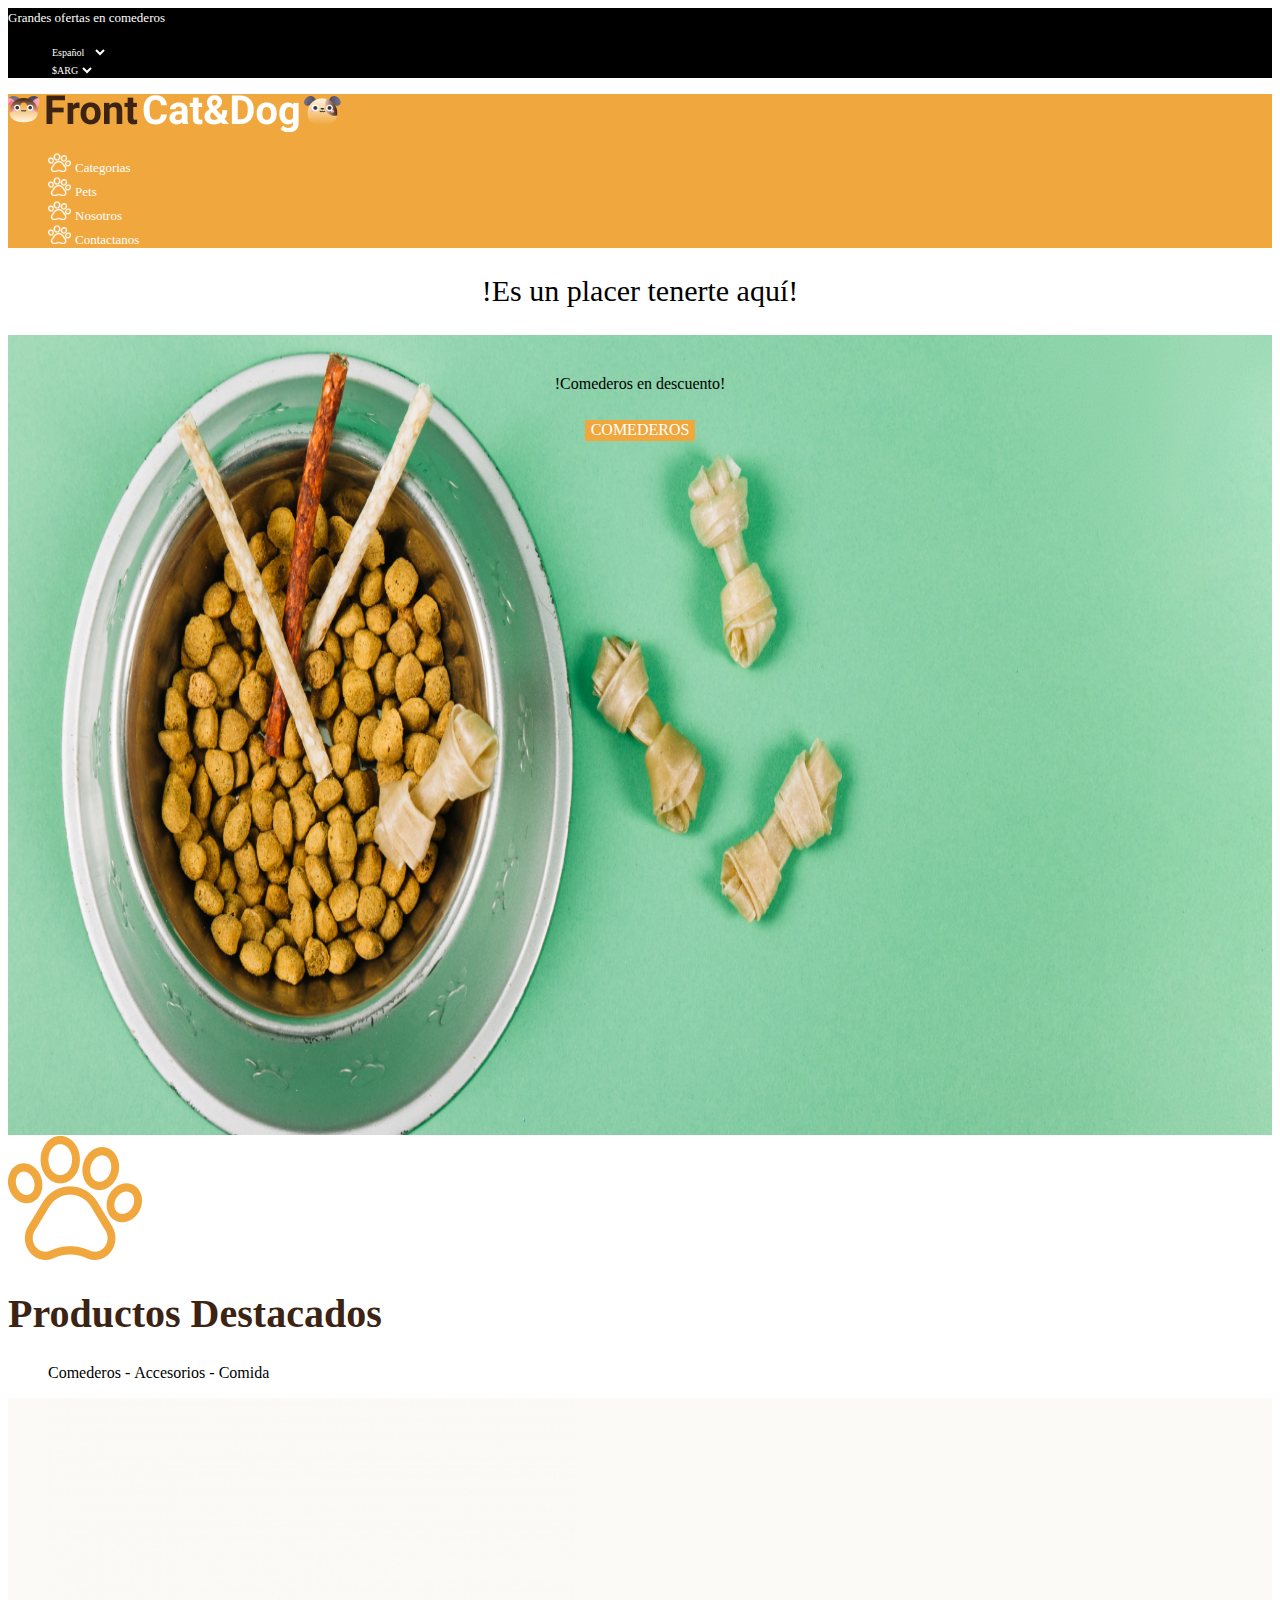
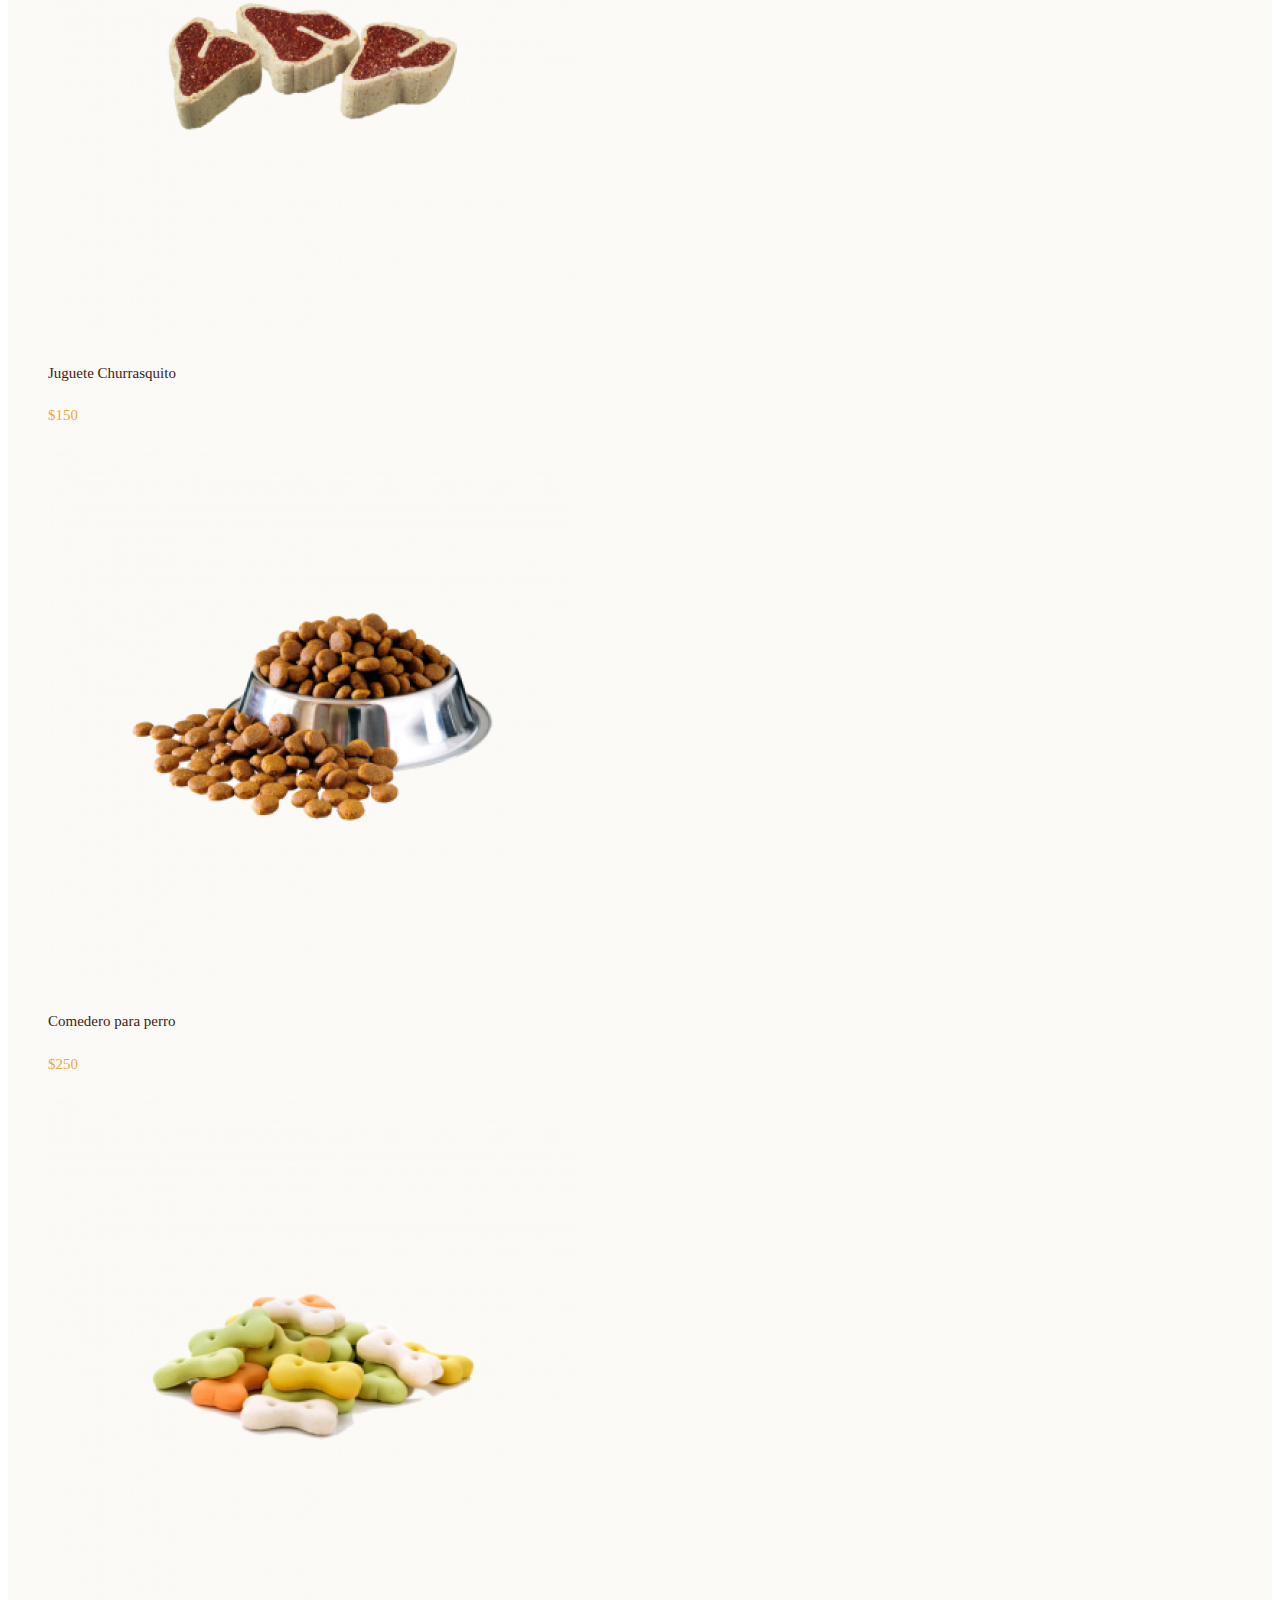
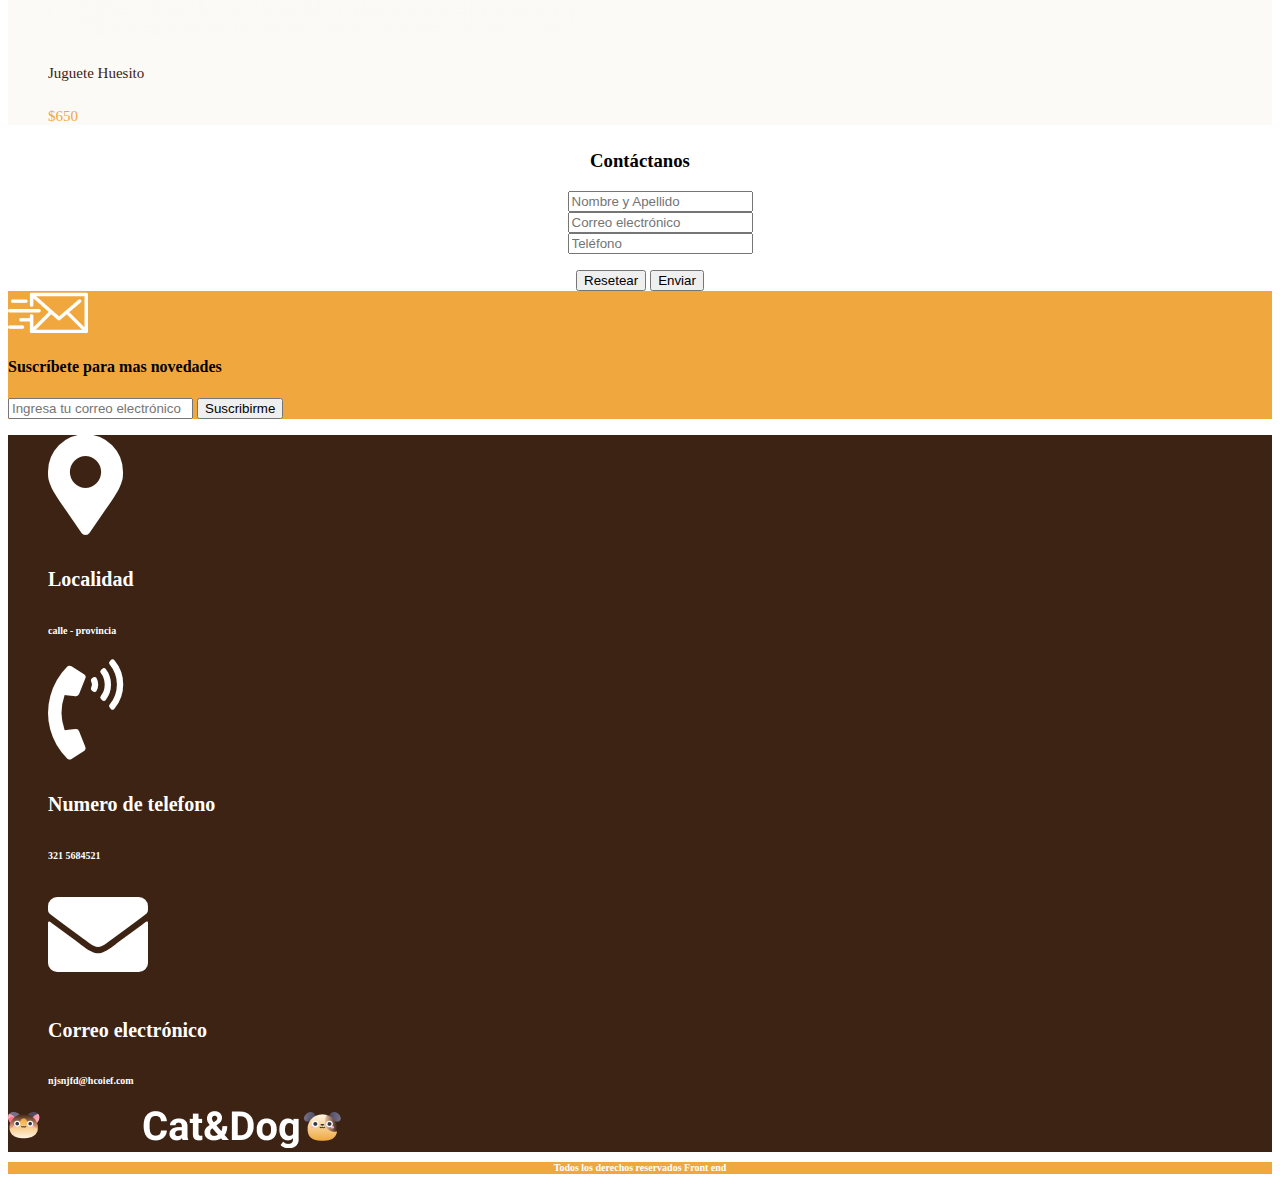
==== PetShop/Index.html @ 75db1cc7 "Consigna PetShop" ====
<!DOCTYPE html>
<html lang="en">
<head>
    <meta charset="UTF-8">
    <meta http-equiv="X-UA-Compatible" content="IE=edge">
    <meta name="viewport" content="width=device-width, initial-scale=1.0">
    <style>
        @import url('https://fonts.googleapis.com/css2?family=Handlee&family=Overlock&display=swap');
    </style>
    <link rel="preconnect" href="https://fonts.gstatic.com" crossorigin>
    <link rel="stylesheet" href="https://use.fontawesome.com/releases/v5.15.2/css/all.css">
    <link rel="stylesheet" href="css/styles.css">
    <title>PetShop</title>
</head>
<body>
    <header>
        <section class="bordesuperior">
        <div>
            <a href="Grandes ofertas en comederos">Grandes ofertas en comederos</a>
        </div>
         <ul>
             <li>
                 <select class="boton1">
                     <option>Español</option>
                     <option>English</option>
                     <option>Portugues</option>
                 </select>
             </li>
             <li>
                 <select class="boton1">
                     <option>$ARG</option>
                     <option>$COP</option>
                 </select>
             </li>
         </ul>
        </section>
    <nav class="banner">
        <img src="IMG/Logo.png" alt="Imagen Logo">
        <ul type= none>
            <li>
                <img class="listadonav" src="IMG/imagen10.png" alt="Imagen 10">
                <a href="Categorias">Categorias</a>
            </li>
            <li>
                <img class="listadonav" src="IMG/imagen10.png" alt="Imagen 10">
                <a href="Pets">Pets</a>
            </li>
            <li>
                <img class="listadonav" src="IMG/imagen10.png" alt="Imagen 10">
                <a href="Nosotros">Nosotros</a>
            </li>
            <li>
                <img class="listadonav" src="IMG/imagen10.png" alt="Imagen 10">
                <a href="Contactanos">Contactanos</a>
            </li>
        </ul>
    </nav>
</header>
<section>
    <h2 class="titulobanner">!Es un placer tenerte aquí!</h2>
</section>
<section class="imagenprincipal">
        <h5 class="textobanner">!Comederos en descuento!</h5>
        <div align= center>
            <button class="boton2" name="Comederos" type="button" >
                Comederos
            </button>
        </div>
</section>
<main>
    <img src="IMG/imagen 2.png" alt="">
    <h1 class="titulomain">Productos Destacados</h1>
    <div>
    <ul class="listamain" type=none>
        <li class="listamain">
            Comederos
         </li>
        <li class="listamain">-</li>
        <li class="listamain">
            Accesorios
        </li>
        <li class="listamain">-</li>
        <li class="listamain">
            Comida
        </li>
    </ul>
    </div>
    <section>
    <ul class="cards" type=none>
       <li>
           <img src="IMG/imagen3.png" alt="Churrasquitos">
           <h5 class="articulo">Juguete Churrasquito</h5>
           <h5 class="precio">$150</h5>
       </li>
        <li>
            <img src="IMG/imagen4.png" alt="Comedero para perro">
            <h5 class="articulo">Comedero para perro</h5>
            <h5 class="precio">$250</h5>
        </li>
        <li>
            <img src="IMG/imagen5.png" alt="Juguete Huesito">
            <h5 class="articulo">Juguete Huesito</h5>
            <h5 class="precio">$650</h5>
        </li>      
    </ul>
</section>
</main>
<section align= "center">
    <h3>Contáctanos</h3>
    <ul type= none>
        <li>
            <input type="text" placeholder="Nombre y Apellido">
          </li>
          <li>
            <input type="email" placeholder="Correo electrónico">
          </li>
          <li>
            <input type="tel" placeholder="Teléfono">
          </li>
    </ul>
    <button name="Resetear" type="button" >
        Resetear
    </button>
    <button name="Enviar" type="button" >
        Enviar
    </button>
</section>

<section>
    <header class="suscribete">
    <img src="IMG/imagen6.png" alt="imagen6">
    <h4>Suscríbete para mas novedades</h4>
    <input type="email" placeholder="Ingresa tu correo electrónico">
    <button name="Suscribirme" type="button" >Suscribirme</button>
    </header>
    <nav class="datospetshop">
    <ul type=none>
        <li>
            <i class="fas fa-map-marker-alt"></i>
            <h5 class="titulocontacto">Localidad</h5>
            <h6 class="detallecontacto">calle - provincia</h5>
        </li>
         <li>
            <i class="fas fa-phone-volume"></i>
             <h5 class="titulocontacto">Numero de telefono</h5>
             <h6 class="detallecontacto">321 5684521</h5>
         </li>
         <li>
            <i class="fas fa-envelope"></i>
             <h5 class="titulocontacto">Correo electrónico</h5>
             <h6 class="detallecontacto">njsnjfd@hcoief.com</h5>
         </li>      
     </ul>
     <div>  <img src="IMG/Logo.png" alt="Logo"> </div>
    </nav>     
</section>
<footer>Todos los derechos reservados Front end</footer>
</body>
</html>
---- PetShop/css/styles.css ----
.bordesuperior{
    background-color: black;
}

.banner{
    background-color: #F0A83E;
}

.boton1{
    background-color: black;
    color: white;
    border: none;
    font-family: 'Roboto';
    font-size: 10px;
    font-style: normal;
    font-weight: 400;
    line-height: 11.72px;
}
.listadonav{
    height: 20px;
}
.menu{
    background-color: #F0A83E;
    font-family: 'Roboto';
    font-size: 13px;
    font-style: normal;
    font-weight: 400;
    line-height: 15.23px;
    text-decoration: none;
}
a{
    font-family: Roboto;
    font-size: 13px;
    font-style: normal;
    font-weight: 400;
    line-height: 15.23px;
    text-decoration: none;
    color: white;
}
.imagenprincipal{
    background-image: url(../IMG/imagen\ 1.png);
    height: 800px;
    width: 100%;
    background-size: 100% 100%;
}
.titulobanner{
    font-family: 'Roboto';
    font-size: 30px;
    font-weight: 400;
    font-style: normal;
    line-height: 35.16px;
    text-align: center;
}
.titulomain{
    font-family: 'Roboto';
    font-size: 40px;
    font-weight: 700;
    font-style: normal;
    line-height: 46.1688px;
    color: #3C2313;
}
.textobanner{
    font-family: 'Roboto';
    font-size: 16px;
    font-weight: 400;
    font-style: normal;
    line-height: 18.75px;
    text-align: center;
    padding-top: 40px;
}
.boton2{
    background-color: #F0A83E;
    color: white;
    border: none;
    font-family: 'Roboto';
    font-size: 16px;
    font-style: normal;
    font-weight: 400;
    text-transform: uppercase;
    line-height: 18.75px;
    text-align: center;
}
.listamain{
    display: inline;
}
.cards{
    background-color: #FBFAF6;
}
.articulo{
    font-family: 'Roboto';
    color: #3C2313;
    font-size: 15px;
    font-style: normal;
    font-weight: 500;
    line-height: 17.58px;
}
.precio{
    font-family: 'Roboto';
    color: #F0A83E;
    font-size: 15px;
    font-style: normal;
    font-weight: 500;
    line-height: 17.58px;
}
.datospetshop{
    background-color: #3C2313;
}

i{
    color: white;
    font-size: 100px;
}
.titulocontacto{
    font-family: 'Roboto';
    color: white;
    font-size: 20px;
    font-style: normal;
    font-weight: 700;
    line-height: 23.44px;
}
.detallecontacto{
    font-family: 'Roboto';
    color: white;
    font-size: 10px;
    font-style: normal;
    font-weight: 700;
    line-height: 11.72px;
}
footer{
    background-color: #F0A83E;
    color: white;
    text-align: center;
    font-family: 'Roboto';
    font-size: 10px;
    font-style: normal;
    font-weight: 700;
    line-height: 11.72px;
    margin-top: 10px;
}
.suscribete{
    background-color: #F0A83E;
}
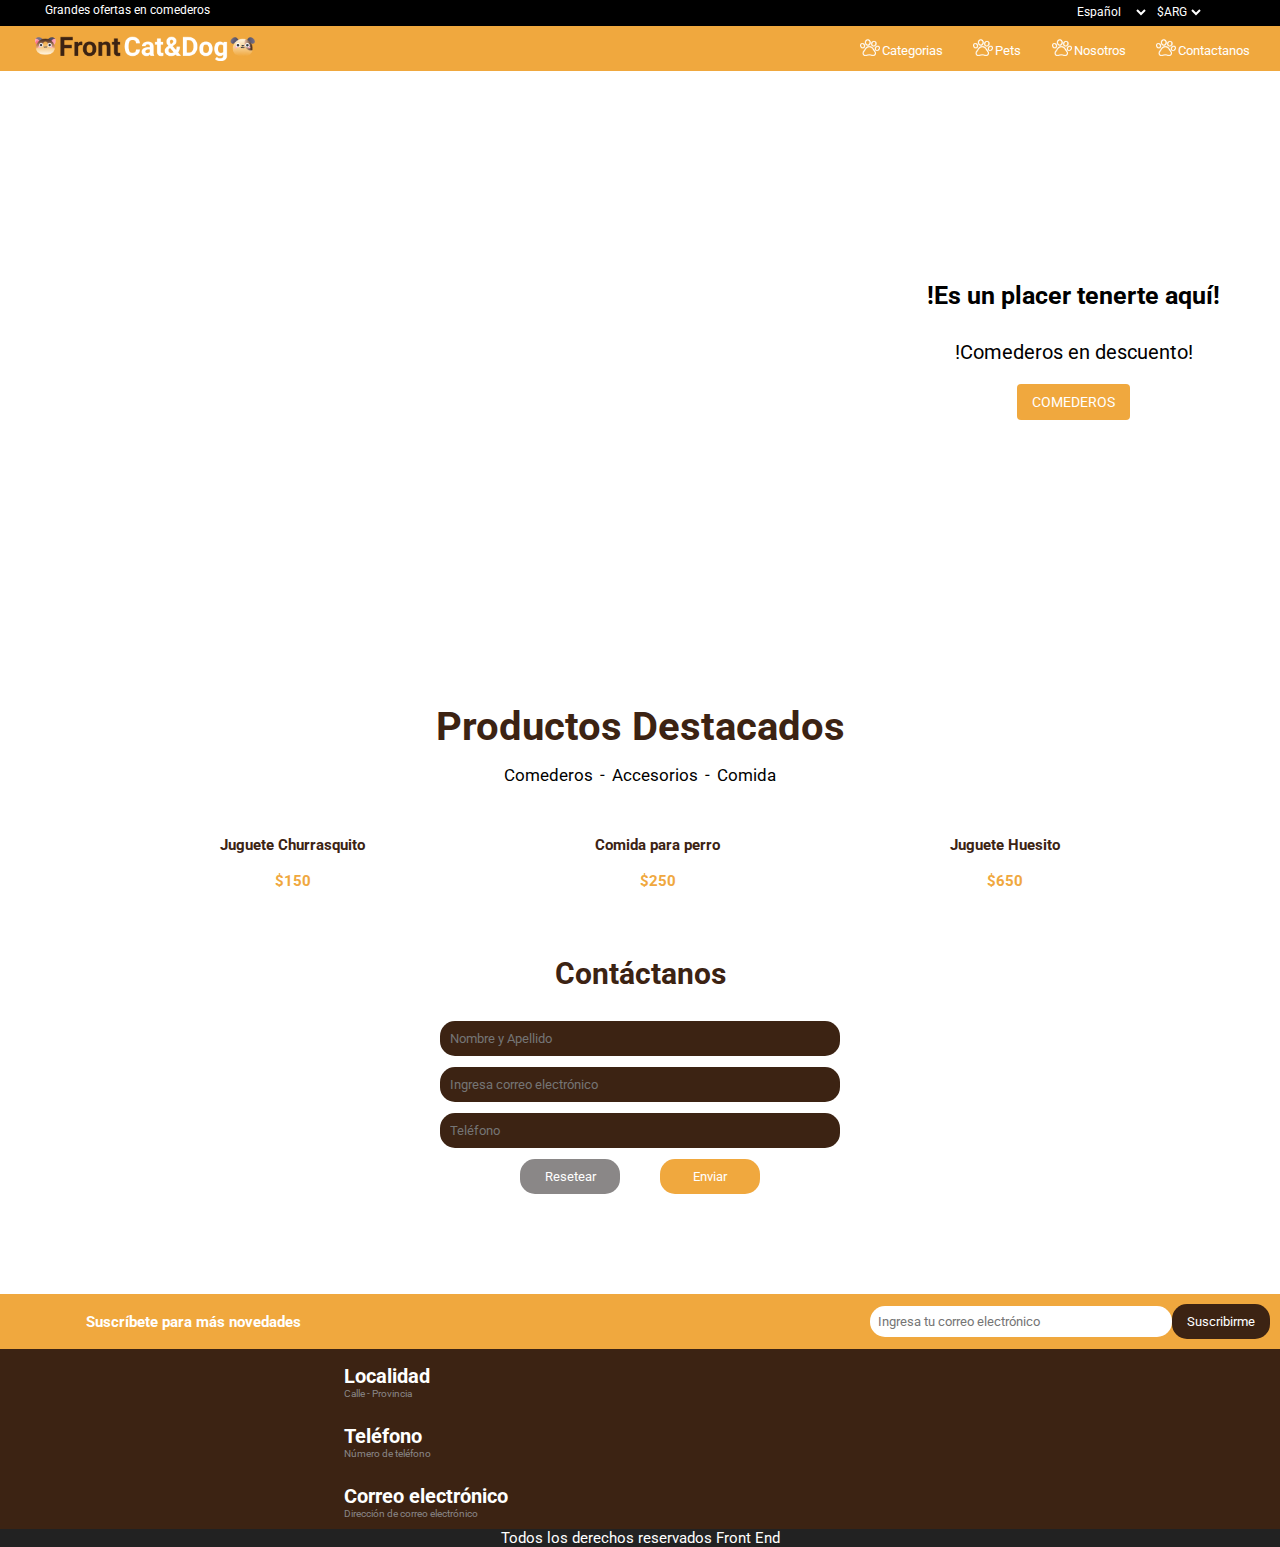
==== commit 66f1092d: "Se completa PetShop responsive" ====
--- a/PetShop/Index.html
+++ b/PetShop/Index.html
@@ -4,156 +4,160 @@
     <meta charset="UTF-8">
     <meta http-equiv="X-UA-Compatible" content="IE=edge">
     <meta name="viewport" content="width=device-width, initial-scale=1.0">
-    <style>
-        @import url('https://fonts.googleapis.com/css2?family=Handlee&family=Overlock&display=swap');
-    </style>
-    <link rel="preconnect" href="https://fonts.gstatic.com" crossorigin>
+    <title>PetShop2</title>
     <link rel="stylesheet" href="https://use.fontawesome.com/releases/v5.15.2/css/all.css">
-    <link rel="stylesheet" href="css/styles.css">
-    <title>PetShop</title>
+    <link href="https://fonts.googleapis.com/css2?family=Handlee&family=Overlock&family=Roboto:wght@100;300;700&display=swap" rel="stylesheet">
+    <link rel="stylesheet" href="css/style.css">
 </head>
 <body>
     <header>
-        <section class="bordesuperior">
+        <section class="contenedorofertas">
         <div>
             <a href="Grandes ofertas en comederos">Grandes ofertas en comederos</a>
         </div>
-         <ul>
-             <li>
-                 <select class="boton1">
+        <div>
+                 <select name="idioma" id="idioma">
                      <option>Español</option>
                      <option>English</option>
                      <option>Portugues</option>
                  </select>
-             </li>
-             <li>
-                 <select class="boton1">
+                 <select name="moneda" id="moneda">
                      <option>$ARG</option>
                      <option>$COP</option>
                  </select>
-             </li>
-         </ul>
+        </div> 
         </section>
-    <nav class="banner">
-        <img src="IMG/Logo.png" alt="Imagen Logo">
-        <ul type= none>
-            <li>
-                <img class="listadonav" src="IMG/imagen10.png" alt="Imagen 10">
-                <a href="Categorias">Categorias</a>
-            </li>
-            <li>
-                <img class="listadonav" src="IMG/imagen10.png" alt="Imagen 10">
-                <a href="Pets">Pets</a>
-            </li>
-            <li>
-                <img class="listadonav" src="IMG/imagen10.png" alt="Imagen 10">
-                <a href="Nosotros">Nosotros</a>
-            </li>
-            <li>
-                <img class="listadonav" src="IMG/imagen10.png" alt="Imagen 10">
-                <a href="Contactanos">Contactanos</a>
-            </li>
-        </ul>
-    </nav>
+        <section class="contenedormenu">
+            <img class="logo1" src="IMG/Logo.png" alt="Imagen Logo">
+            <nav>
+            <ul class="contenedoropcionesnav" type= none>
+                <li>
+                    <img class="huellita" src="IMG/imagen10.png" alt="Imagen 10">
+                    <a href="Categorias">Categorias</a>
+                </li>
+                <li>
+                    <img class="huellita" src="IMG/imagen10.png" alt="Imagen 10">
+                    <a href="Pets">Pets</a>
+                </li>
+                <li>
+                    <img class="huellita" src="IMG/imagen10.png" alt="Imagen 10">
+                    <a href="Nosotros">Nosotros</a>
+                </li>
+                <li>
+                    <img class="huellita" src="IMG/imagen10.png" alt="Imagen 10">
+                    <a href="Contactanos">Contactanos</a>
+                </li>
+            </ul>
+            </nav>
+            <div class="hamburguesa">
+                <i class="fas fa-bars"></i>
+            </div>
+        </section>
 </header>
-<section>
-    <h2 class="titulobanner">!Es un placer tenerte aquí!</h2>
-</section>
-<section class="imagenprincipal">
-        <h5 class="textobanner">!Comederos en descuento!</h5>
-        <div align= center>
+<section class="contenedorcomedero">
+    <div class="contenedortexto">
+        <div>
+            <p class="titulocomedero1">!Es un placer tenerte aquí!</p>
+        </div>
+        <div>
+            <p class="titulocomedero2">!Comederos en descuento!</p>
+        </div>
+        <div>
             <button class="boton2" name="Comederos" type="button" >
-                Comederos
+            <a href="#Comederos">Comederos</a>
             </button>
         </div>
+    </div>        
 </section>
 <main>
-    <img src="IMG/imagen 2.png" alt="">
-    <h1 class="titulomain">Productos Destacados</h1>
+    <section class="contenedordestacados">
+        <img class="huella" src="img/imagen2.png" alt="">
+        <h1>Productos Destacados</h1>
+        <div>
+            <ul class="opcionesdestacados" type= none>
+                <li>Comederos</li>
+                <li>-</li>
+                <li>Accesorios</li>
+                <li>-</li>
+                <li>Comida</li>
+            </ul>
+        </div>
+    </section>
+    <section class="contenedorproductos">
+        <div class="card">
+            <img src="img/imagen3.png" alt="">
+            <h3>Juguete Churrasquito</p>
+            <p>$150</p>
+        </div>
+        <div class="card">
+            <img src="img/imagen4.png" alt="">
+            <h3>Comida para perro</p>
+            <p>$250</p>
+        </div>
+        <div class="card">
+            <img src="img/imagen5.png" alt="">
+            <h3>Juguete Huesito</p>
+            <p>$650</p>
+        </div>
+    </section>
+    <section class="contenedorcontacto">
+        <h2>Contáctanos</h2>
+        <form action="" method="post"></form>
+            <label for="name" id="name"></label>
+            <input class="estiloform" id="name" type="text" placeholder="Nombre y Apellido">
+            <br>
+            <label for="email" id="email"></label>
+            <input class="estiloform" id="email" type="email" placeholder="Ingresa correo electrónico">
+            <br>
+            <label for="telefono" id="telefono"></label>
+            <input class="estiloform" id="telefono" type="tel" placeholder="Teléfono">
+            <br>
+            <div class="contenedorbotoncontacto">
+                <button class="botoncontacto" type="reset">Resetear</button>
+                <button class="botoncontacto2" type="submit">Enviar</button>
+            </div>
+</main>
+</section>
+<section class="contenedorsuscripcion">
+    <div class="cajaimagentexto">
+        <img class="sobre" src="img/imagen6.png" alt="">
+        <p>Suscríbete para más novedades</p>
+    </div>
+    <div class="cajasuscribe">
+        <form action="" method="post"></form>
+        <label for="suscribe" id="suscribe"></label>
+        <input class="estiloform2" id="suscribe" type="email" placeholder="Ingresa tu correo electrónico" name="susc">
+        <button class="botonsuscribe" type="submit">Suscribirme</button>
+    </div>
+</section>
+<section class="contenedordatos">
     <div>
-    <ul class="listamain" type=none>
-        <li class="listamain">
-            Comederos
-         </li>
-        <li class="listamain">-</li>
-        <li class="listamain">
-            Accesorios
-        </li>
-        <li class="listamain">-</li>
-        <li class="listamain">
-            Comida
-        </li>
-    </ul>
+        <div class="carddatos">
+            <img class="icono" src="img/imagen7.png" alt="">
+            <div>
+                <h3>Localidad</h3>
+                <p>Calle - Provincia</p>
+            </div>
+        </div>
+        <div class="carddatos">
+            <img class="icono" src="img/imagen8.png" alt="">
+            <div>
+                <h3>Teléfono</h3>
+                <p>Número de teléfono</p>
+            </div>
+        </div>
+        <div class="carddatos">
+            <img class="icono" src="img/imagen9.png" alt="">
+            <div>
+                <h3>Correo electrónico</h3>
+                <p>Dirección de correo electrónico</p>
+            </div>
+        </div>
     </div>
-    <section>
-    <ul class="cards" type=none>
-       <li>
-           <img src="IMG/imagen3.png" alt="Churrasquitos">
-           <h5 class="articulo">Juguete Churrasquito</h5>
-           <h5 class="precio">$150</h5>
-       </li>
-        <li>
-            <img src="IMG/imagen4.png" alt="Comedero para perro">
-            <h5 class="articulo">Comedero para perro</h5>
-            <h5 class="precio">$250</h5>
-        </li>
-        <li>
-            <img src="IMG/imagen5.png" alt="Juguete Huesito">
-            <h5 class="articulo">Juguete Huesito</h5>
-            <h5 class="precio">$650</h5>
-        </li>      
-    </ul>
+    <div>
+        <img class="logo" src="img/imagen11.png" alt="">
+    </div>
 </section>
-</main>
-<section align= "center">
-    <h3>Contáctanos</h3>
-    <ul type= none>
-        <li>
-            <input type="text" placeholder="Nombre y Apellido">
-          </li>
-          <li>
-            <input type="email" placeholder="Correo electrónico">
-          </li>
-          <li>
-            <input type="tel" placeholder="Teléfono">
-          </li>
-    </ul>
-    <button name="Resetear" type="button" >
-        Resetear
-    </button>
-    <button name="Enviar" type="button" >
-        Enviar
-    </button>
-</section>
-
-<section>
-    <header class="suscribete">
-    <img src="IMG/imagen6.png" alt="imagen6">
-    <h4>Suscríbete para mas novedades</h4>
-    <input type="email" placeholder="Ingresa tu correo electrónico">
-    <button name="Suscribirme" type="button" >Suscribirme</button>
-    </header>
-    <nav class="datospetshop">
-    <ul type=none>
-        <li>
-            <i class="fas fa-map-marker-alt"></i>
-            <h5 class="titulocontacto">Localidad</h5>
-            <h6 class="detallecontacto">calle - provincia</h5>
-        </li>
-         <li>
-            <i class="fas fa-phone-volume"></i>
-             <h5 class="titulocontacto">Numero de telefono</h5>
-             <h6 class="detallecontacto">321 5684521</h5>
-         </li>
-         <li>
-            <i class="fas fa-envelope"></i>
-             <h5 class="titulocontacto">Correo electrónico</h5>
-             <h6 class="detallecontacto">njsnjfd@hcoief.com</h5>
-         </li>      
-     </ul>
-     <div>  <img src="IMG/Logo.png" alt="Logo"> </div>
-    </nav>     
-</section>
-<footer>Todos los derechos reservados Front end</footer>
+<footer>Todos los derechos reservados Front End</footer>
 </body>
 </html>--- a/PetShop/css/style.css
+++ b/PetShop/css/style.css
@@ -0,0 +1,289 @@
+*{
+    font-family: 'Roboto', sans-serif;
+    margin: 0%;
+    padding: 0%;
+    box-sizing: border-box;
+}
+html{
+    font-size: 10px;
+}
+/*cabecera de la pagina ofertas*/
+.contenedorofertas{
+    display: flex;
+    justify-content: space-between;
+    background-color: black;
+    padding: 0.3rem 7.5rem 0.5rem 4.5rem;
+}
+.contenedorofertas a{
+    color: white;
+    text-decoration: none;
+    font-size: 1.2rem;
+}
+.contenedorofertas select{
+    color: white;
+    background-color: black;
+    border-color: black;
+    font-size: 1.2rem;
+}
+/* nav de la cabecera */
+.contenedormenu{
+    display: flex;
+    justify-content: space-between;
+    align-items: center;
+    background-color: #F0A83E;
+    padding: 1rem 0rem 1rem 3.5rem;
+}
+.hamburguesa{
+    display: none;
+    padding-right: 4rem;
+    font-size: 1.5rem;
+}
+.contenedoropcionesnav{
+    display: flex;
+    justify-content: space-evenly;
+    padding-right: 0rem;
+    width: 45rem;
+}
+.contenedoropcionesnav a{
+    color: white;
+    text-decoration: none;
+    font-size: 1.3rem;
+}
+.logo1{
+    width: 22rem;
+}
+.huellita{
+    width: 2rem;
+}
+/*caja comedero */
+.contenedorcomedero{
+    background-image: url(../img/imagen1.png);
+    display: flex;
+    flex-direction: column;
+    align-items: flex-end;
+    height: 50rem;
+    background-repeat: no-repeat;
+    background-size: cover;
+    padding-top: 20rem;
+    padding-right: 5rem;
+    flex-wrap: wrap;
+}
+.contenedortexto{
+    display: flex;
+    flex-direction: column;
+    text-align: center;
+}
+.titulocomedero1{
+    margin: 0rem;
+    background-color: white;
+    border-radius: 0.4rem;
+    padding: 1rem;
+    font-size: 2.5rem;
+    font-weight: bold;
+}
+.titulocomedero2{
+    margin: 0px;
+    padding: 2rem;
+    font-weight: normal;
+    text-align: center;
+    font-size: 2rem;
+}
+.boton2{
+    background-color: #F0A83E;
+    border: none;
+    border-radius: 0.4rem;
+    padding: 1rem 1.5rem;
+}
+.boton2 a{
+    color: white;
+    font-family: 'Roboto', sans-serif;
+    font-size: 1.4rem;
+    text-align: center;
+    text-transform: uppercase;
+    text-decoration: none;
+}
+/* destacados */
+.contenedordestacados{
+    display: flex;
+    flex-direction: column;
+    justify-content: center;
+    align-items: center;
+    padding-top: 2.2rem;
+}
+.opcionesdestacados{
+    display: flex;
+    justify-content: space-around;
+    width: 28rem;
+    font-size: 1.7rem;
+    margin-bottom: 3rem;
+}
+.huella{
+    height: 8rem;
+}
+h1{
+    font-size: 4rem;
+    color: #3C2313;
+    margin-top: 3rem;
+    margin-bottom: 1.5rem;
+}
+/* zona de productos */
+.contenedorproductos{
+    display: flex;
+    justify-content: space-evenly;
+    flex-wrap: wrap;
+    text-align: center;
+}
+.card{
+    margin: 1rem;
+}
+.contenedorproductos h3{
+    font-size: 1.5rem;
+    font-weight: bold;
+    color: #3C2313;
+}
+.contenedorproductos p{
+    color: #F0A83E;
+    padding: 0.6rem;
+}
+/* seccion contacto */
+.contenedorcontacto{
+    display: flex;
+    flex-direction: column;
+    align-items: center;
+    padding: 5rem 5rem 10rem;
+}
+.contenedorcontacto h2{
+    font-size: 3rem;
+    color: #3C2313;
+    padding-bottom: 3rem;
+}
+.estiloform{
+    background-color:#3C2313;
+    color: white;
+    width: 40rem;
+    border: none;
+    border-radius: 1.5rem;
+    padding: 1rem;
+}
+.contenedorbotoncontacto{
+    display: flex;
+    justify-content: space-evenly;
+    align-items: center;
+}
+.botoncontacto{
+    background-color:#8A8787;
+    border: none;
+    border-radius: 1.5rem;
+    padding: 1rem 1.5rem;
+    width: 10rem;
+    color: white;
+    margin-left: 2rem;
+    margin-right: 2rem;
+}
+.botoncontacto2{
+    background-color:#F0A83E;
+    border: none;
+    border-radius: 1.5rem;
+    padding: 1rem 1.5rem;
+    width: 10rem;
+    color: white;
+    margin-left: 2rem;
+    margin-right: 2rem;
+}
+/* contenedor suscripcion */
+.contenedorsuscripcion{
+    background-color:#F0A83E;
+    display: flex;
+    justify-content: space-between;
+    padding: 1rem;
+    flex-wrap: wrap;
+}
+.cajaimagentexto{
+    display: flex;
+    justify-content: space-around;
+    align-items: center;
+    font-size: 1.5rem;
+    font-weight: bold;
+    color: white;
+    width: 30rem;
+}
+.sobre{
+    width: 5rem;
+}
+.cajasuscribe{
+    display: flex;
+    justify-content: space-around;
+    align-items: center;
+    width: 40rem;
+}
+.estiloform2{
+    color: black;
+    width: 40rem;
+    border: none;
+    border-radius: 1.5rem;
+    padding: 0.8rem;
+}
+.botonsuscribe{
+    background-color:#3C2313;
+    border: none;
+    border-radius: 1.5rem;
+    padding: 1rem 1.5rem;
+    width: 10rem;
+    color: white;
+}
+/*ultima seccion*/
+.contenedordatos{
+    display: flex;
+    justify-content: space-around;
+    align-items: center;
+    background-color: #3C2313;
+}
+.carddatos{
+    display: flex;
+    align-items: center;
+    padding: 1.5rem 1rem 1rem 1rem;
+}
+.icono{
+    width: 7rem;
+}
+.logo{
+    width: 25rem;
+}
+.carddatos h3{
+    color: white;
+    font-weight: bold;
+    font-size: 2rem;
+    padding-left: 1rem;
+}
+.carddatos p{
+    color: #8A8787;
+    padding-left: 1rem;
+}
+/*final*/
+footer{
+    background-color: #222222;
+    color: white;
+    text-align: center;
+    font-size: 1.5rem;
+}
+
+/* media queries */
+@media only screen and (max-width: 768px) {
+    .contenedorofertas{
+        display: none;
+    }
+    .contenedoropcionesnav{
+        display: none;
+    }
+    .contenedordatos{
+        display: flex;
+        flex-direction: column-reverse;
+        padding-top: 1rem;
+    }
+    .logo{
+        width: 18rem;
+    }
+    .hamburguesa{
+        display: inline-block;
+    }
+}
